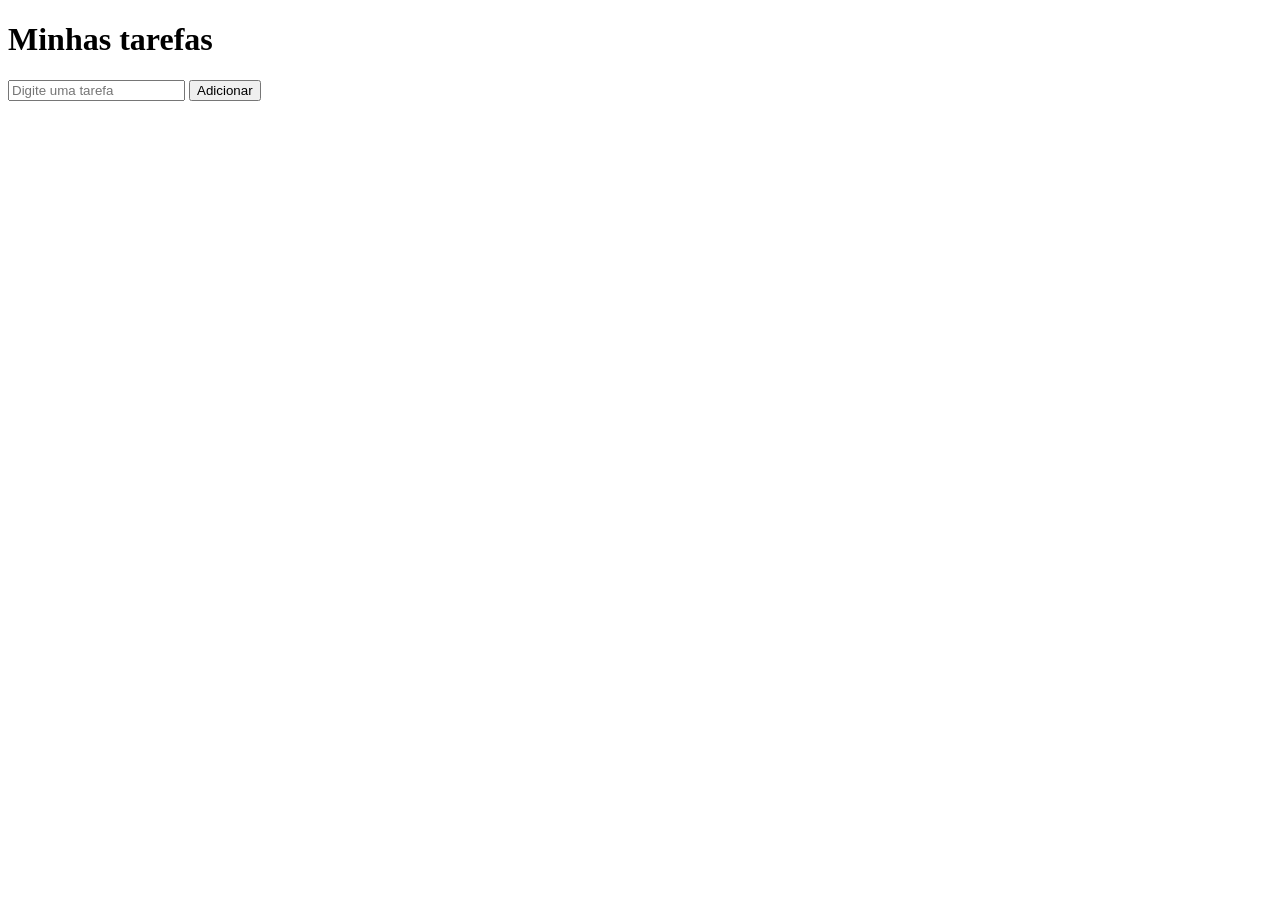
==== DOM/09 - SitemaDeTarefas/index.html @ eb8821eb "sistemaDeTarefas" ====
<!DOCTYPE html>
<html lang="pt-BR">
<head>
  <meta charset="UTF-8">
  <title>Meu primeiro DOM</title>

  <link rel="stylesheet" href="style.css">
</head>
<body>

  <h1>Minhas tarefas</h1>

  <input id="tarefa" type="text" placeholder="Digite uma tarefa">

  <button id="adicionar">Adicionar</button>

  <ul id="listaTarefas"></ul>

  <!-- <ul id="listaTarefas">
    <li class="concluida" ><input type="checkbox" > <label >Exemplo de tarefa</label></li>
  </ul> -->
  
  <script src="script.js"></script>
</body>
</html>
---- DOM/09 - SitemaDeTarefas/style.css ----
.concluida {
    font-style: italic;
    text-decoration: line-through;
    color: gray;
}
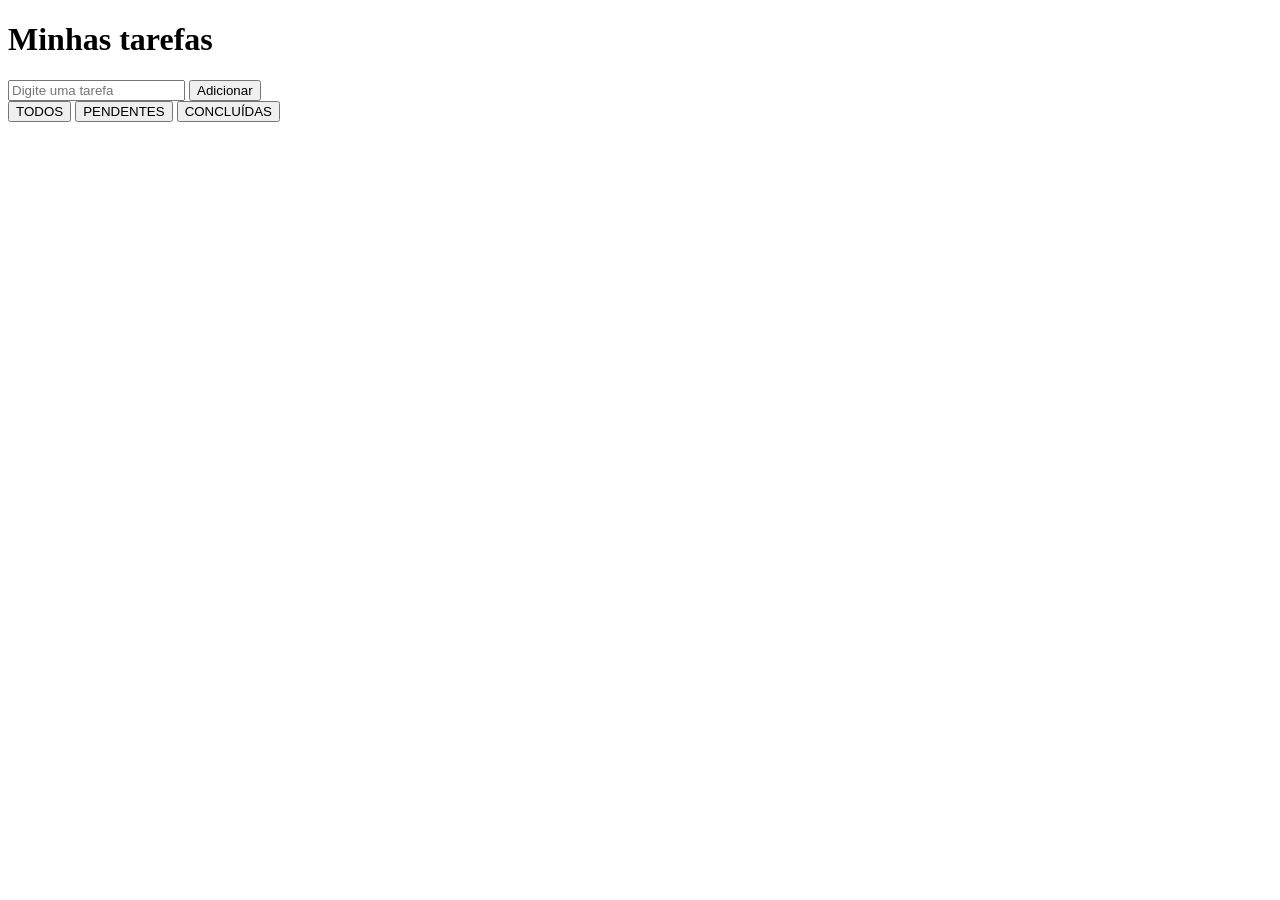
==== commit 7f9fc40c: "sistemaDeTarefas inserindo Filtros" ====
--- a/DOM/09 - SitemaDeTarefas/index.html
+++ b/DOM/09 - SitemaDeTarefas/index.html
@@ -9,17 +9,26 @@
 <body>
 
   <h1>Minhas tarefas</h1>
-
-  <input id="tarefa" type="text" placeholder="Digite uma tarefa">
-
+  
+  
+  <input id="tarefa" type="text" placeholder="Digite uma tarefa"></input>
+  
   <button id="adicionar">Adicionar</button>
-
+  
+  <div id="filtros">
+    <button id="todos">TODOS</button>
+    <button id="pendentes">PENDENTES</button>
+    <button id="concluidas">CONCLUÍDAS</button>
+  </div>
+  
   <ul id="listaTarefas"></ul>
-
+  
   <!-- <ul id="listaTarefas">
     <li class="concluida" ><input type="checkbox" > <label >Exemplo de tarefa</label></li>
   </ul> -->
   
+  <p id="contador"></p>
+
   <script src="script.js"></script>
 </body>
 </html>
